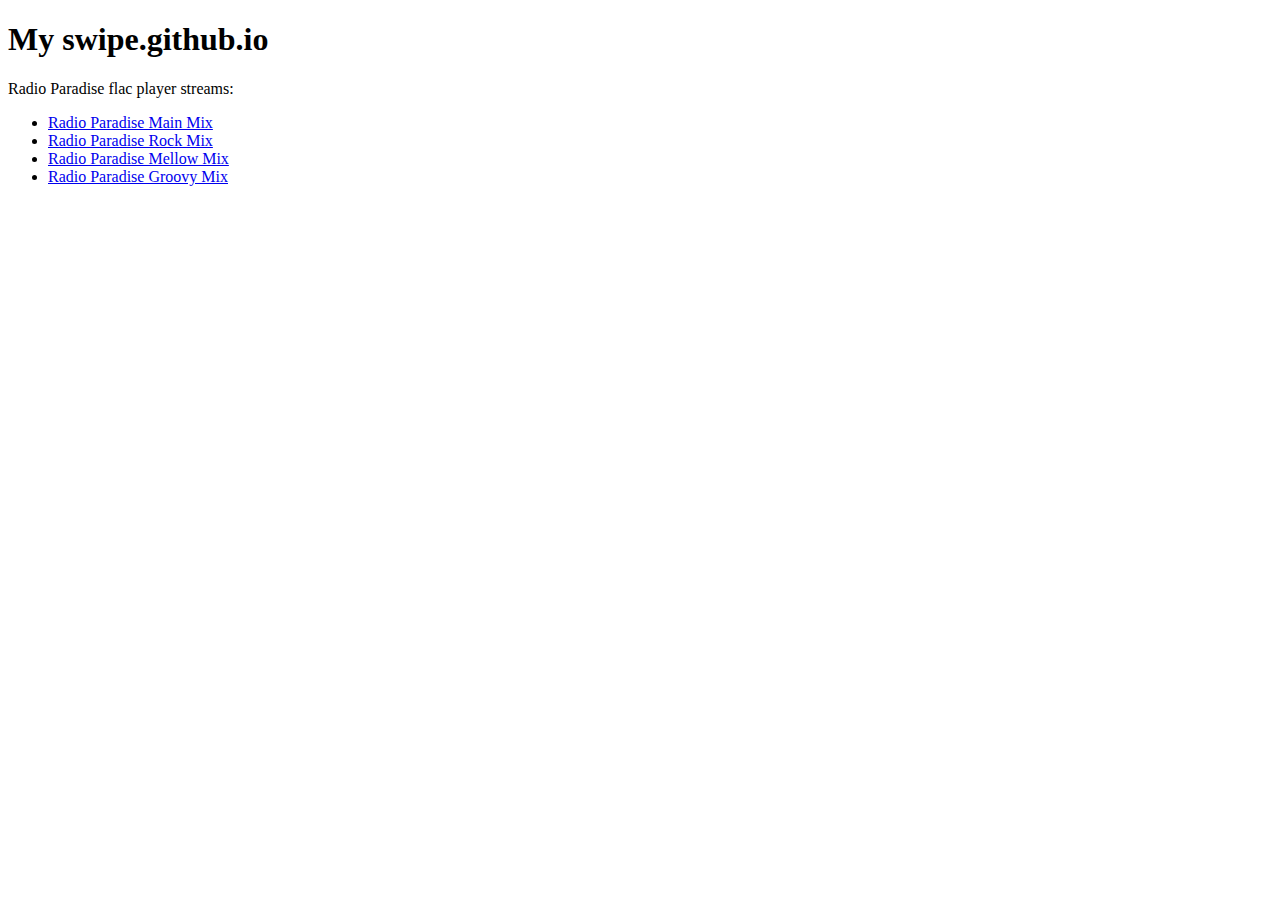
==== index.html @ 0e6a9a97 "first commit" ====
<!DOCTYPE html>
<html>
<body>

<h1>My swipe.github.io</h1>

<p>Radio Paradise flac player streams:</p>

<ul>
<li><a href="https://swipe650.github.io/rp/">Radio Paradise Main Mix</a></li>
<li><a href="https://swipe650.github.io/rp_rock/">Radio Paradise Rock Mix</a></li>
<li><a href="https://swipe650.github.io/rp_mellow/">Radio Paradise Mellow Mix</a></li>
<li><a href="https://swipe650.github.io/rp_groovy/">Radio Paradise Groovy Mix</a></li>
</ul>

</body>
</html>
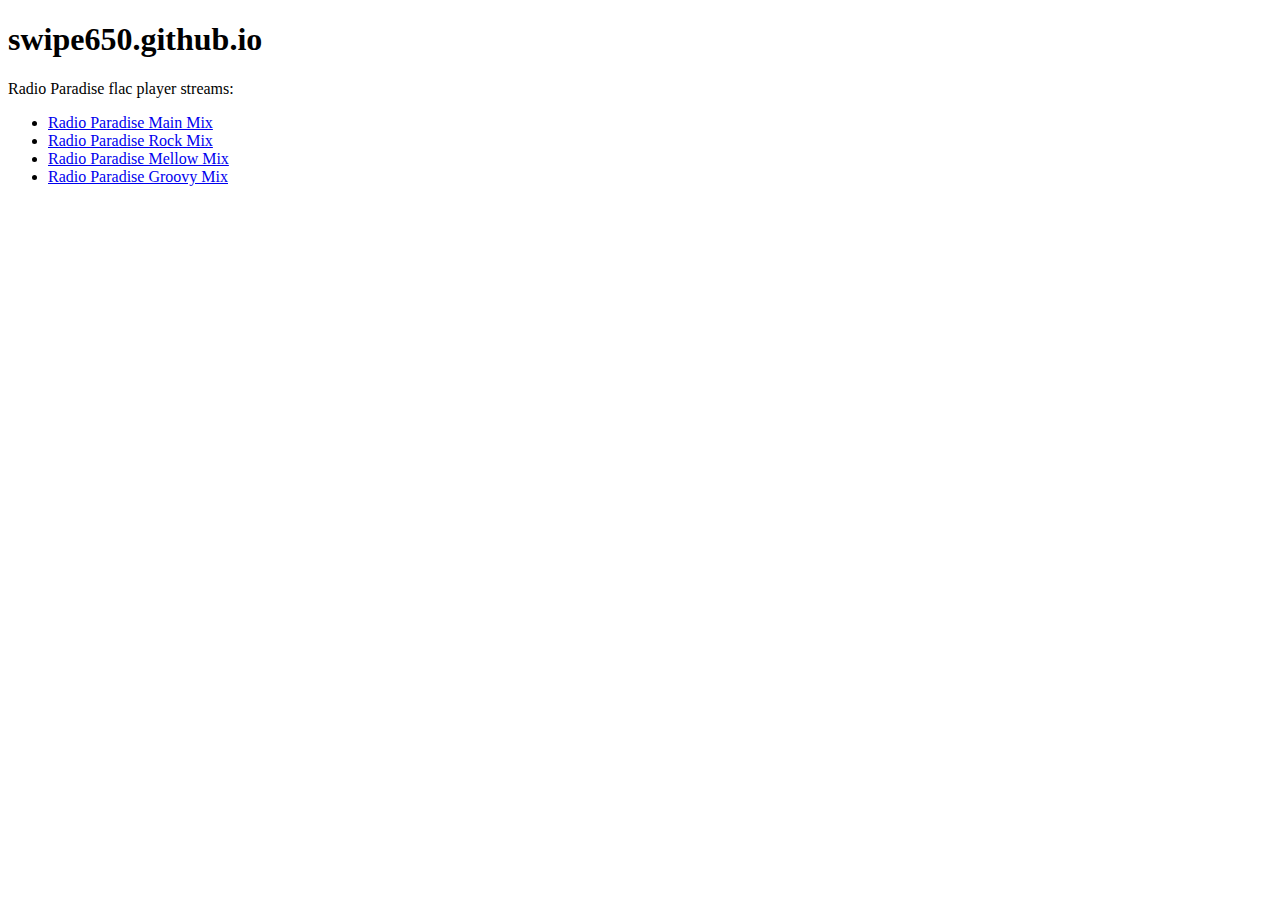
==== commit 3d4466c0: "first commit" ====
--- a/index.html
+++ b/index.html
@@ -2,7 +2,7 @@
 <html>
 <body>
 
-<h1>My swipe.github.io</h1>
+<h1>swipe650.github.io</h1>
 
 <p>Radio Paradise flac player streams:</p>
 
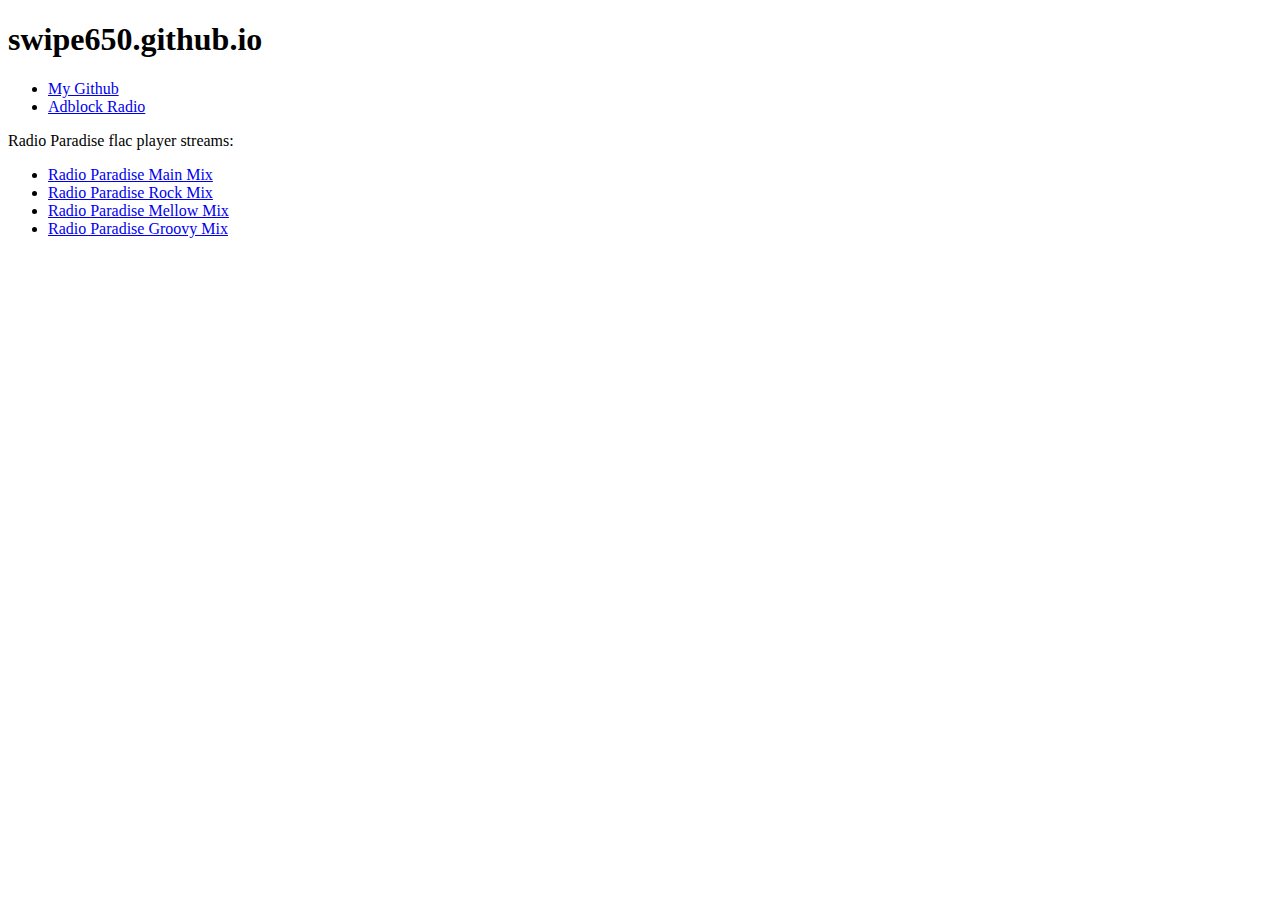
==== commit 6b6f1d84: "first commit" ====
--- a/index.html
+++ b/index.html
@@ -4,13 +4,18 @@
 
 <h1>swipe650.github.io</h1>
 
+<ul>
+<li><a href="https://github.com/Swipe650/" target="_blank">My Github</a></li>
+<li><a href="https://www.adblockradio.com/" target="_blank">Adblock Radio</a></li>
+</ul>
+
 <p>Radio Paradise flac player streams:</p>
 
 <ul>
-<li><a href="https://swipe650.github.io/rp/">Radio Paradise Main Mix</a></li>
-<li><a href="https://swipe650.github.io/rp_rock/">Radio Paradise Rock Mix</a></li>
-<li><a href="https://swipe650.github.io/rp_mellow/">Radio Paradise Mellow Mix</a></li>
-<li><a href="https://swipe650.github.io/rp_groovy/">Radio Paradise Groovy Mix</a></li>
+<li><a href="https://swipe650.github.io/rp/" target="_blank">Radio Paradise Main Mix</a></li>
+<li><a href="https://swipe650.github.io/rp_rock/" target="_blank">Radio Paradise Rock Mix</a></li>
+<li><a href="https://swipe650.github.io/rp_mellow/" target="_blank">Radio Paradise Mellow Mix</a></li>
+<li><a href="https://swipe650.github.io/rp_groovy/" target="_blank">Radio Paradise Groovy Mix</a></li>
 </ul>
 
 </body>
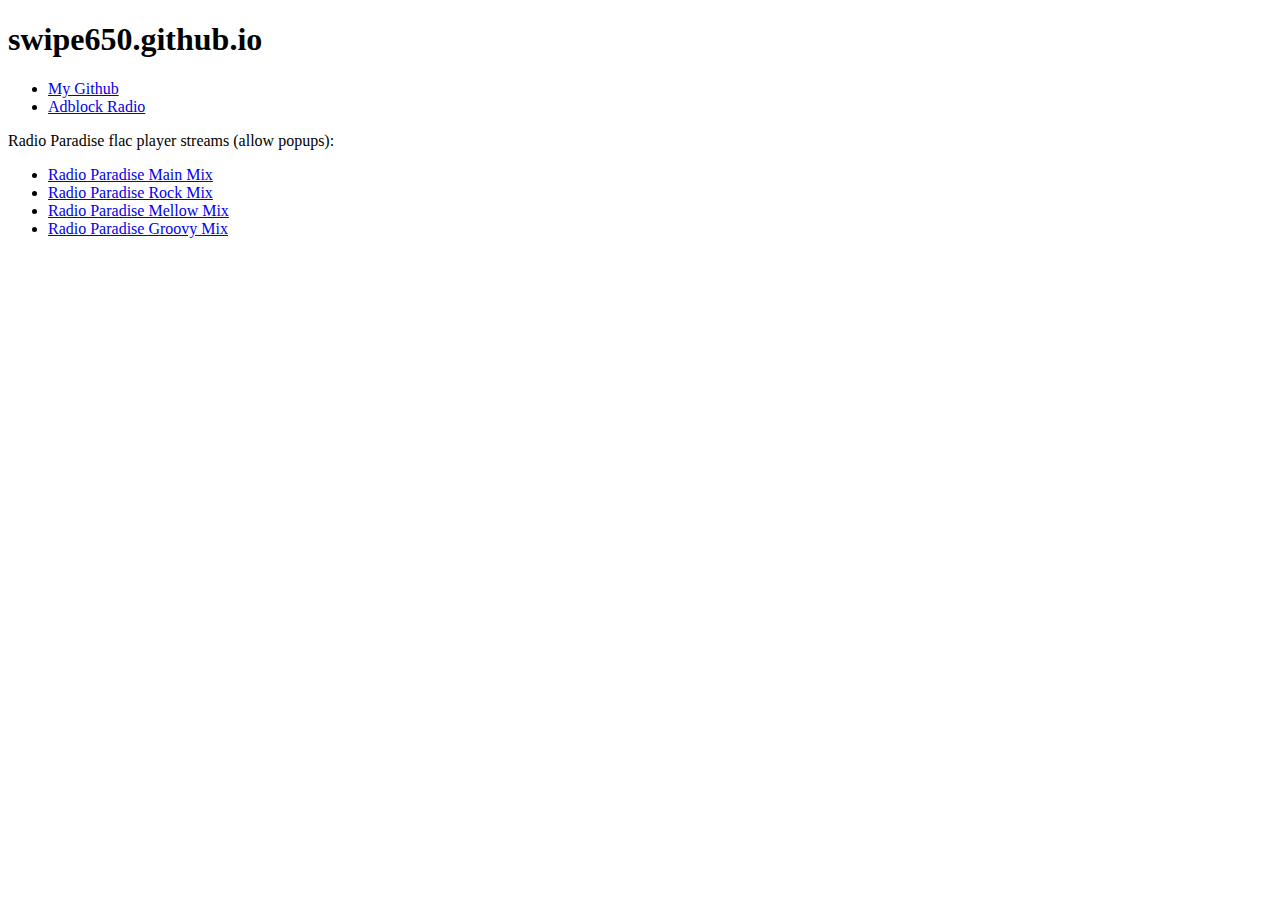
==== commit 8cc24c79: "first commit" ====
--- a/index.html
+++ b/index.html
@@ -9,7 +9,7 @@
 <li><a href="https://www.adblockradio.com/" target="_blank">Adblock Radio</a></li>
 </ul>
 
-<p>Radio Paradise flac player streams:</p>
+<p>Radio Paradise flac player streams (allow popups):</p>
 
 <ul>
 <li><a href="https://swipe650.github.io/rp/" target="_blank">Radio Paradise Main Mix</a></li>
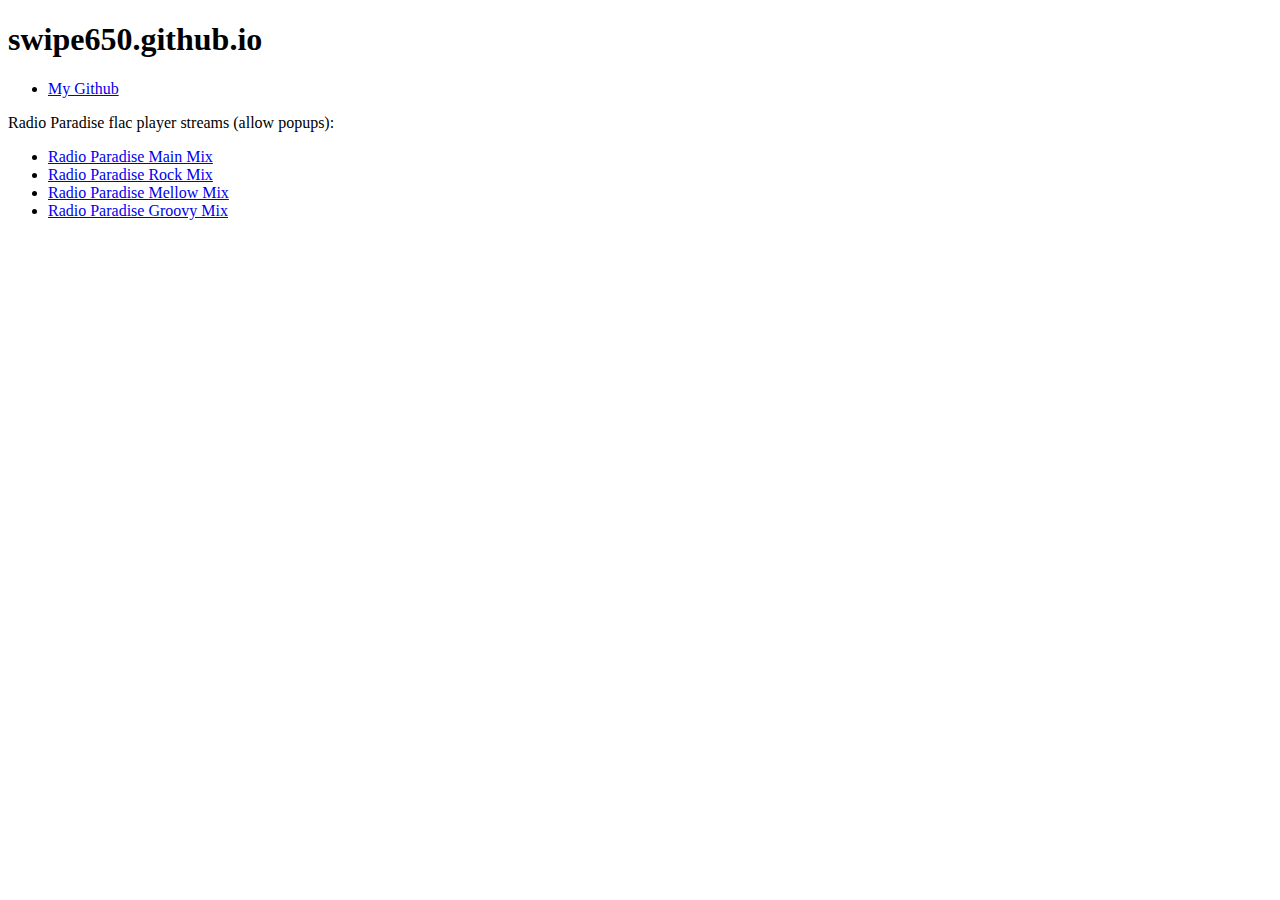
==== commit d9bfa3f6: "removed link" ====
--- a/index.html
+++ b/index.html
@@ -6,7 +6,6 @@
 
 <ul>
 <li><a href="https://github.com/Swipe650/" target="_blank">My Github</a></li>
-<li><a href="https://www.adblockradio.com/" target="_blank">Adblock Radio</a></li>
 </ul>
 
 <p>Radio Paradise flac player streams (allow popups):</p>
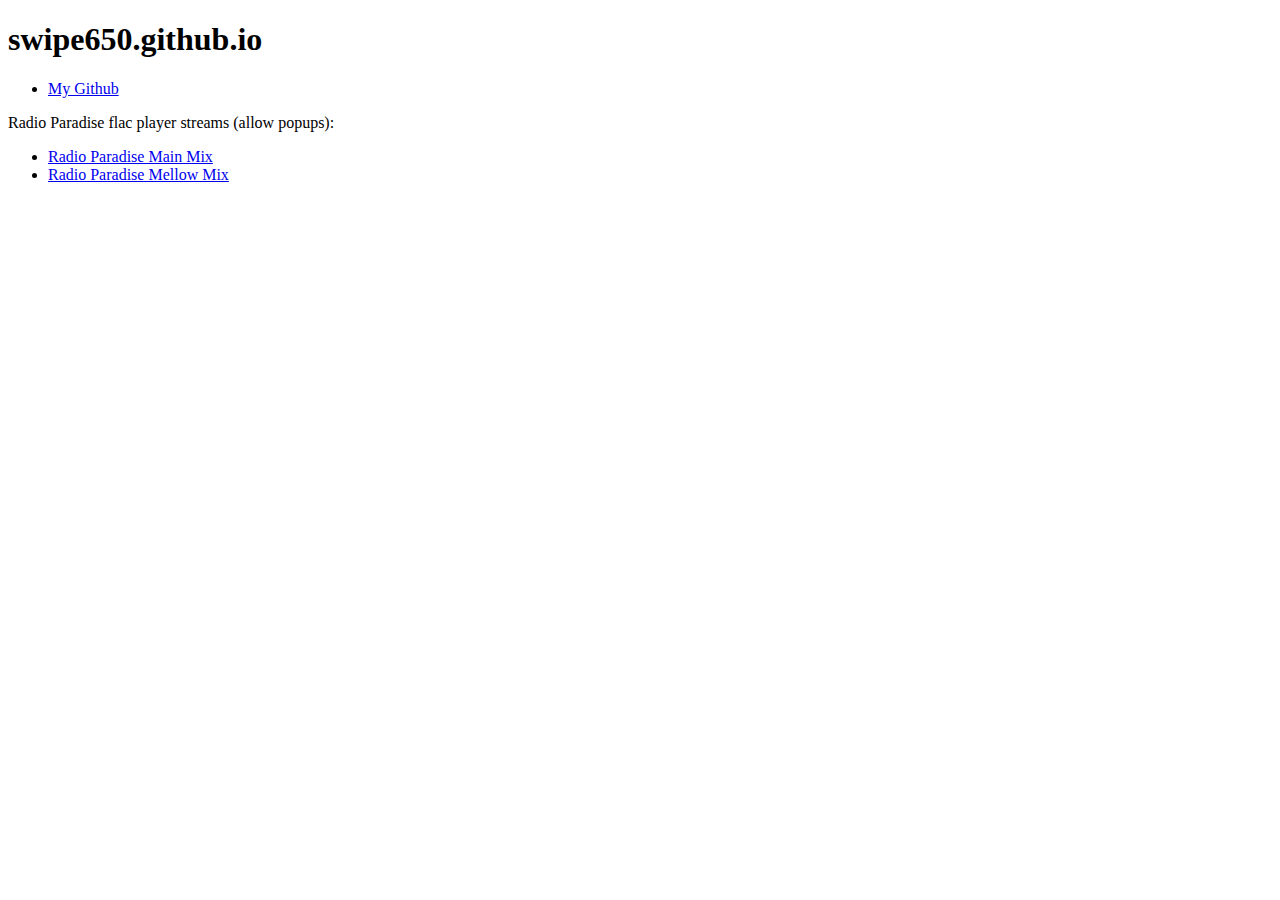
==== commit 3c31a79b: "removed deprecated rock and groovy" ====
--- a/index.html
+++ b/index.html
@@ -12,9 +12,7 @@
 
 <ul>
 <li><a href="https://swipe650.github.io/rp/" target="_blank">Radio Paradise Main Mix</a></li>
-<li><a href="https://swipe650.github.io/rp_rock/" target="_blank">Radio Paradise Rock Mix</a></li>
 <li><a href="https://swipe650.github.io/rp_mellow/" target="_blank">Radio Paradise Mellow Mix</a></li>
-<li><a href="https://swipe650.github.io/rp_groovy/" target="_blank">Radio Paradise Groovy Mix</a></li>
 </ul>
 
 </body>
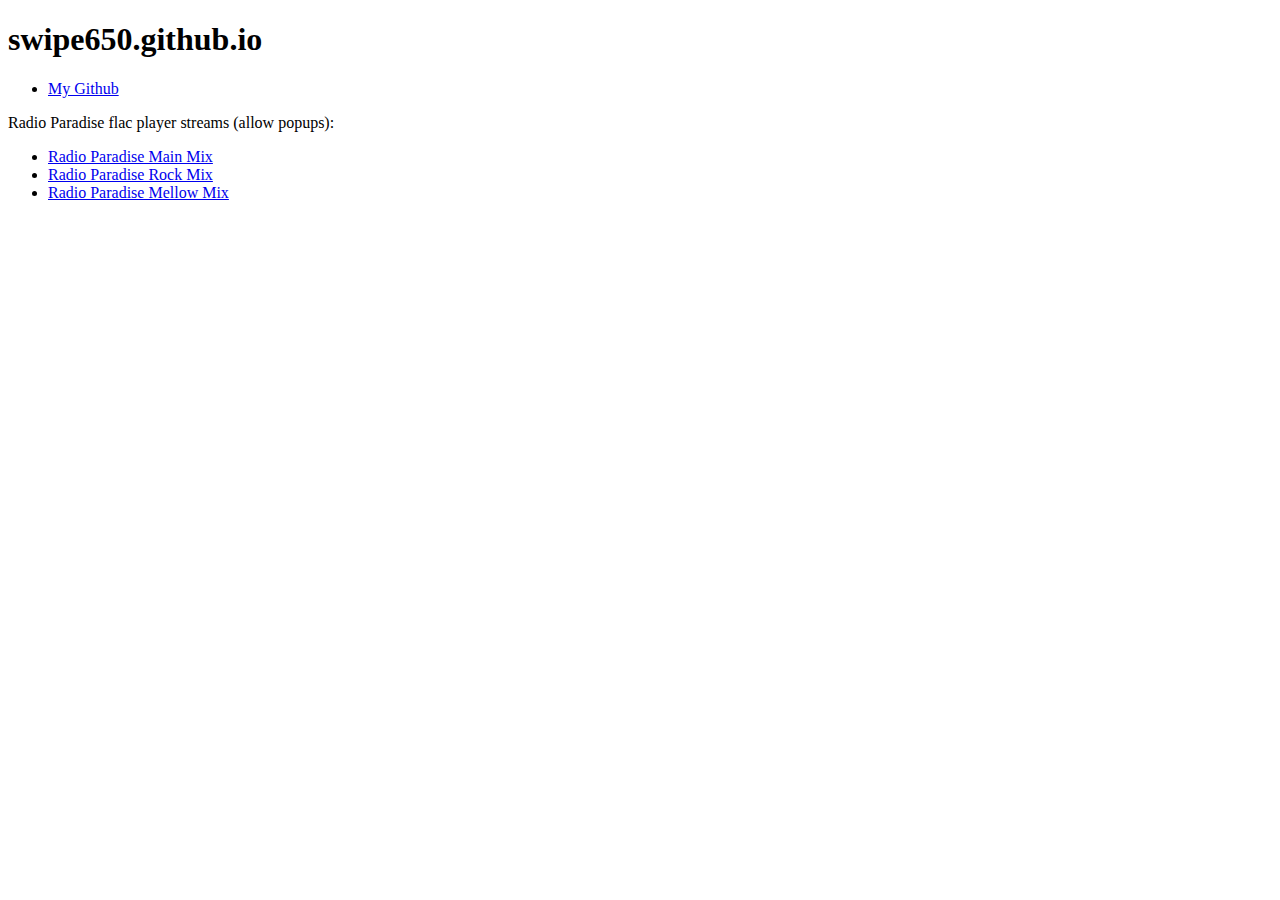
==== commit 8f727b9a: "readded rock mix" ====
--- a/index.html
+++ b/index.html
@@ -12,6 +12,7 @@
 
 <ul>
 <li><a href="https://swipe650.github.io/rp/" target="_blank">Radio Paradise Main Mix</a></li>
+<li><a href="https://swipe650.github.io/rp_rock/" target="_blank">Radio Paradise Rock Mix</a></li>
 <li><a href="https://swipe650.github.io/rp_mellow/" target="_blank">Radio Paradise Mellow Mix</a></li>
 </ul>
 
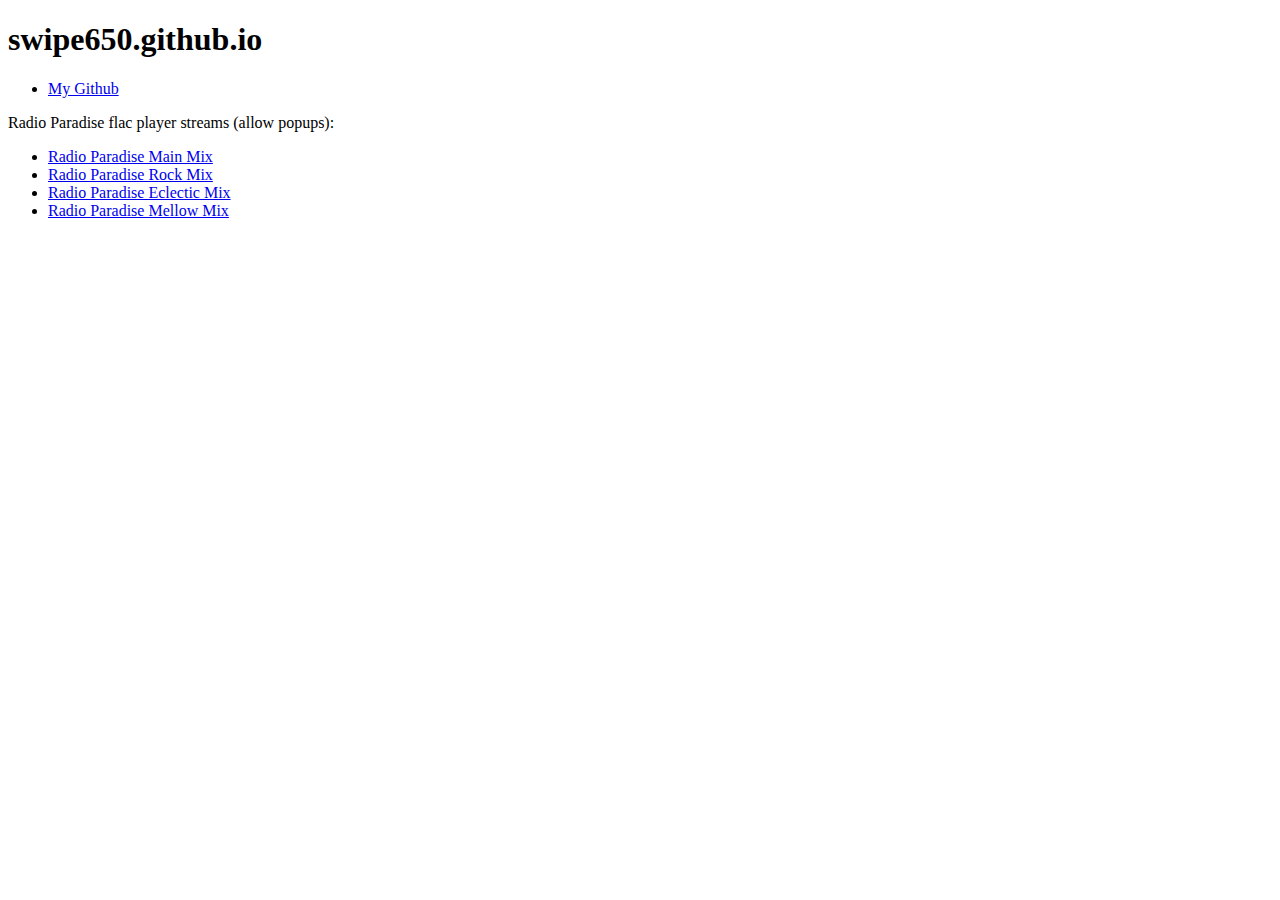
==== commit 0b507eac: "added ecletric mix" ====
--- a/index.html
+++ b/index.html
@@ -13,6 +13,7 @@
 <ul>
 <li><a href="https://swipe650.github.io/rp/" target="_blank">Radio Paradise Main Mix</a></li>
 <li><a href="https://swipe650.github.io/rp_rock/" target="_blank">Radio Paradise Rock Mix</a></li>
+<li><a href="https://swipe650.github.io/rp_eclectic/" target="_blank">Radio Paradise Eclectic Mix</a></li>
 <li><a href="https://swipe650.github.io/rp_mellow/" target="_blank">Radio Paradise Mellow Mix</a></li>
 </ul>
 
